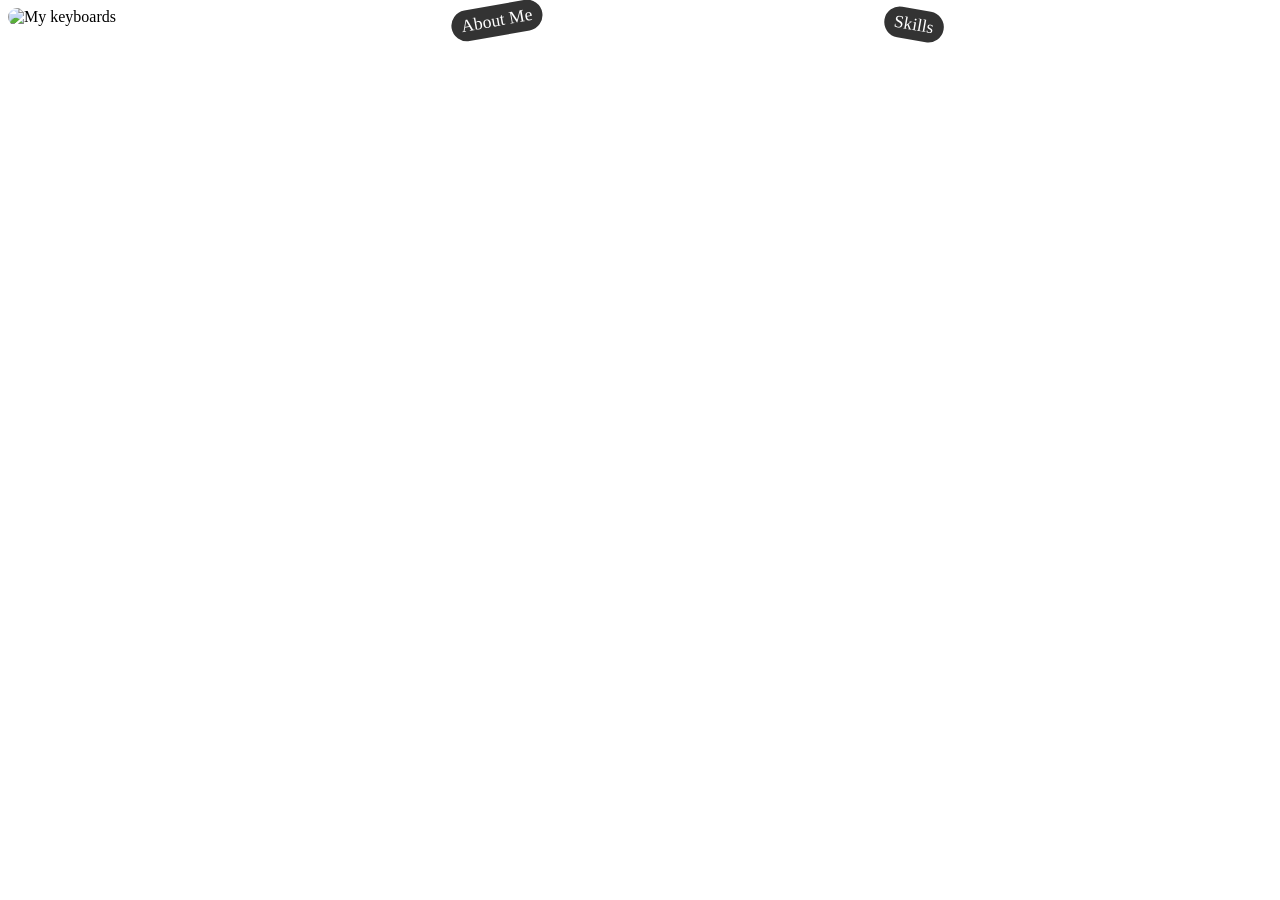
==== choiceArea-skill-about.html @ 7bd01f5b "made stuff" ====
<!DOCTYPE html>
<html lang="en">
<head>
    <meta charset="UTF-8">
    <meta name="viewport" content="width=device-width, initial-scale=1.0">
    <title>My Portfolio</title>
</head>
<body>
  
    <div class="stage">
        <img src="assets/keyboardArea.png" alt="My keyboards">

    <a class="hotspot synthesizer" href="aboutme.html">
      <span class="label">About Me</span>
    </a>

    <a class="hotspot keyboard" href="skills.html">
      <span class="label">Skills</span>
    </a>
    </div>
</body>


<style>
    @import url('https://fonts.googleapis.com/css2?family=Bitcount+Grid+Double:wght@100..900&display=swap');
@import url('https://fonts.googleapis.com/css2?family=Lilita+One&display=swap');
@import url('https://fonts.googleapis.com/css2?family=Bungee&display=swap');


/* header text and animations */
h1 {
    font-family: "Bitcount Grid Double", sans-serif;
    font-size: 40px;
    font-weight: 450;
    text-align: center;
    color: #5CA960;
    padding: 10px;
    padding-left: 20px;
    padding-right: 20px;
    animation: zoom 2s ease-in-out infinite alternate;
}
/* discovered on accident*/
@keyframes zoom {
  from {
    transform: scale(1);
    color: #5CA960;
  }
  to {
    transform: scale(1.05);
    color: #407443;
  }
}
/* edits for the heading */
.heading {
    margin: 0;
    background-color: #ffffffd2;
    padding: 0px;
    justify-content: center;
    display: flex;
    align-items: center;
    
}
/* here is the code for images and animations */
.plant-img {
    width: 45px;
    height: 45px;
    margin: 0 0px 0 0;
    padding: 20px;
    
    animation: spin 2s ease-in-out infinite alternate;

}
.music-img {
    width: 45px;
    height: 45px;
    margin: 0 0 0 0px;
    padding: 20px;
    animation: spin 2s ease-in-out infinite alternate;
}
@keyframes spin {
  from {
    transform: rotate(-20deg);
  }
  to {
    transform: rotate(20deg);
  }

}
/* edits for the buttons below header */
.header-buttons {
  background-color: #4c844e;
  color: white;
  padding: 10px 20px;
  text-decoration: none; /* Removes the underline */
  display: inline-block;
  border-radius: 5px;
  font-family: 'Lilita One', sans-serif;
    font-weight: 200px;
  box-shadow: 5px 5px 10px rgba(43, 43, 43, 0.3);
}
/* edits for the buttons area */
.header-buttons-container {
    margin: 0;
    background-color: #ffffffd2;
    padding: 10px;
    justify-content: center;
    display: flex;
    gap: 20px;
    align-items: center;
}
.header-buttons:hover {
    background-color: #3a6b3c;
    box-shadow: 5px 5px 10px rgba(43, 43, 43, 0.5);
    transform: scale(1.05);
    transition: all 0.3s ease;
}
.stage {
  position: relative;
  width: 100%;
  max-width: 4032px;
  margin: 0 auto;
  display: block;
  justify-content: center;
  align-items: center;
  padding: 0;
  box-sizing: border-box;
}
.stage img {
  width: 100%;
  max-width: 100%;
  height: auto;
  display: block;
  margin: 0 auto;
  object-fit: contain;
  border-radius: 10px;
  animation: scale linear both;
  animation-timeline: view();
  animation-range: entry 10% cover 30%;
 
}
/* Animation for the room image */
@keyframes scale {
  from {
    scale: 0.7;
  }
  to {
    scale: 1;
  }
}

.synthesizer {
  left: 31%; top: 52%; width: 15%; height: 20%; rotate: -10deg;
}
.keyboard {
  left: 64%; top: 65%; width: 15%; height: 30%; rotate: 10deg;
}
.hotspot {
  position: absolute;
    cursor: pointer;
    border: 2px solid transparent;
    border-radius: 8px;
    transition: all 0.2s;
    text-decoration: none;
    display: flex;
    align-items: center;
    justify-content: center;
}
.hotspot:hover {
    border-color: #5b8d3c82;
    background: rgba(115, 156, 97, 0.386);
    box-shadow: 0 0 25px rgba(109, 255, 80, 0.5);
    scale: 1.05;
    transition: all 0.6s;
}
.hotspot .label {
    background: rgba(0,0,0,0.8);
    color: #fff;
    padding: 5px 10px;
    border-radius: 20px;
    font-size: 1.1rem;
    line-height: 1.2;
  }
</style>
</html>
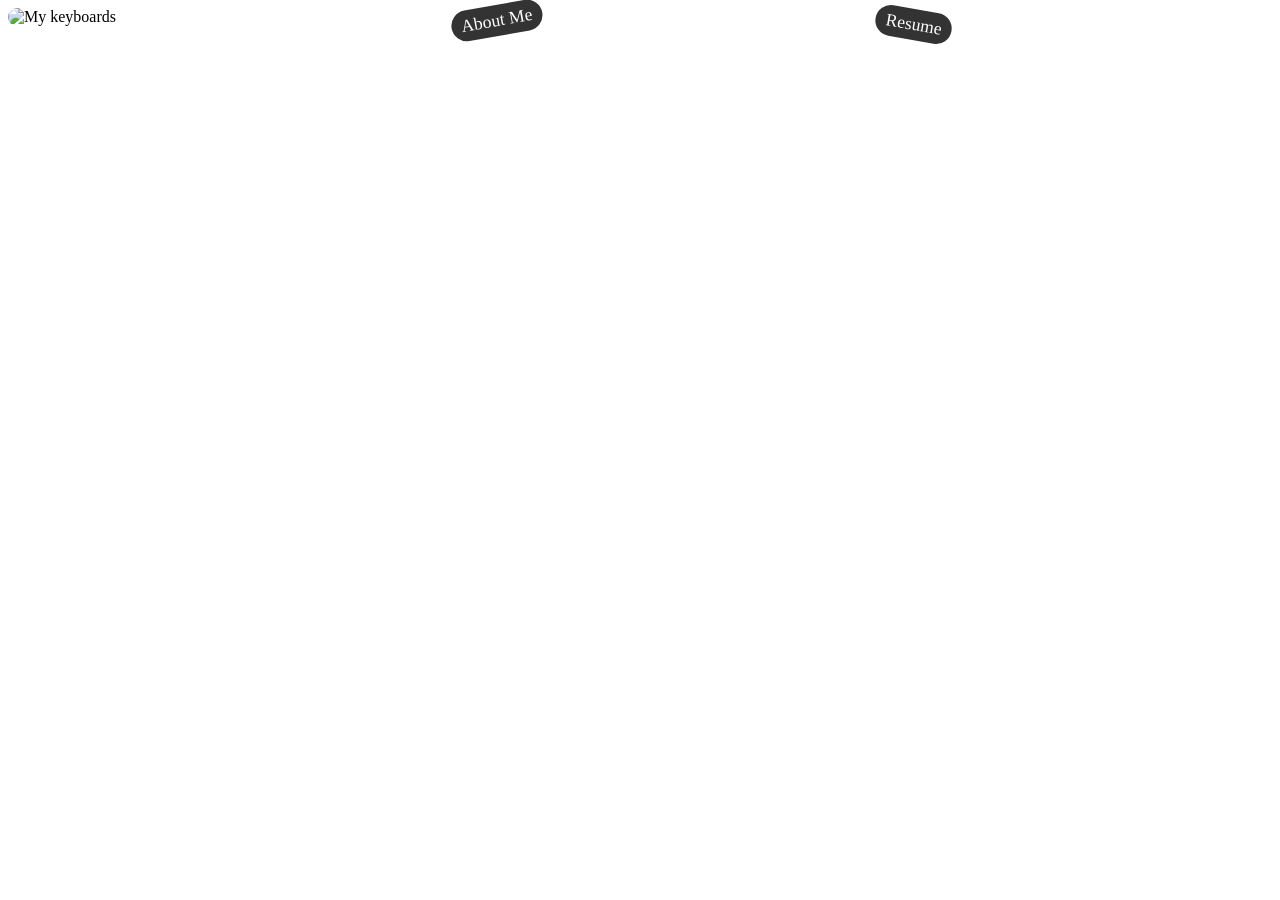
==== commit 915d7286: "did stuff1" ====
--- a/choiceArea-skill-about.html
+++ b/choiceArea-skill-about.html
@@ -14,8 +14,8 @@
       <span class="label">About Me</span>
     </a>
 
-    <a class="hotspot keyboard" href="skills.html">
-      <span class="label">Skills</span>
+    <a class="hotspot keyboard" href="resume.html">
+      <span class="label">Resume</span>
     </a>
     </div>
 </body>
